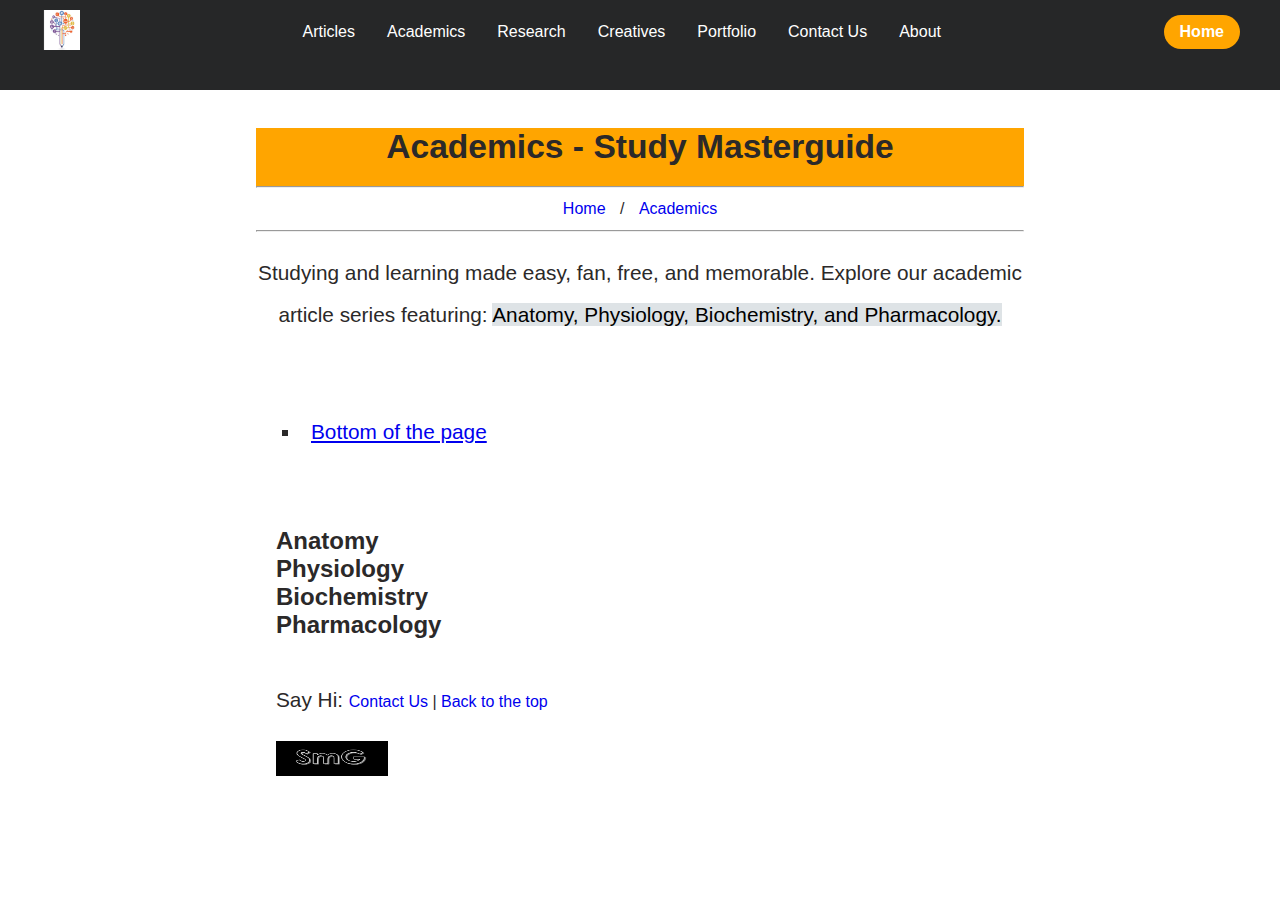
==== temp/academics.html @ 3e27f5c3 "SmG" ====
<!DOCTYPE html>
<html lang="en">
    <head>
        <!-- META CHARSET -->
        <meta charset="UTF-8">
        <!-- META EDGE -->
        <meta http-equiv="X-UA-Compatible" content="IE=edge">
        <!-- META VIEWPORT -->
        <meta name="viewport" content="width=device-width, initial-scale=1.0">
        
        <!-- TITLE -->
        <title>Academics - StudyMasterguide.com</title>
        <!-- META DESCRIPTION -->
        <meta name="description" content="Learn Anatomy, Physiology, Biochemistry, and Pharmacology with ease. Make studying this concepts fan :)">
        <!-- META KEYWORDS -->
        <meta name="keywords" content="Study; Anatomy; Anatomy and Physiology; Biochemistry; Physiology; Pharmacology; MCQs; SAQs; LAQs">
        <!-- META AUTHOR -->
        <meta name="author" content="Ouma Winnie">
        <!-- FAVICON -->
        <link rel="shortcut icon" type="image/ico" href="../favicon.ico">
        <!-- FONT AWESOME ICONS -->
        <link rel="stylesheet"
        href="https://cdnjs.cloudflare.com/ajax/libs/font-awesome/6.4.0/css/all.min.css"
        integrity="sha512-iecdLmaskl7CVkqkXNQ/ZH/XLlvWZOJyj7Yy7tcenmpD1ypASozpmT/E0iPtmFIB46ZmdtAc9eNBvH0H/ZpiBw=="
        crossorigin="anonymous" referrerpolicy="no-referrer">
        <!-- STYLESHEETS -->
        <link rel="stylesheet" href="../styles/home.css">
        <link rel="stylesheet" href="../styles/articles.css">
    </head>
<body>
    <header class="headerBackground">
        <div class="navbar">
          <!-- SMG LOGO -->
          <div class="Logo">
            <nav class="leftLeftDiv">
              <map name="logo">
                <a href="../home.html">
                  <area shape="circle" coords="65,65,65" href="../home.html" title="Home - StudyMasterguide.com" alt="Home page">
                </a>
              </map>
              <img usemap="#logo" src="../images/logo.png" alt="StudyMasterguide page logo"
                  width="50" height="50">
            </nav>
          </div>
          <!-- NAV LINKS -->
          <ul class="links" aria-label="primaryNavigation">
            <li><a href="articles.html">Articles</a></li>
            <li><a href="academics.html">Academics</a></li>
            <li><a href="research.html">Research</a></li>
            <li><a href="creatives.html">Creatives</a></li>
            <li><a href="portfolio.html">Portfolio</a></li>
            <li><a href="contact.html">Contact Us</a></li>
            <li><a href="about.html">About</a></li>
          </ul>
          <a href="../home.html" class="actionBtn">Home</a>
          <div class="toggleBtn">
            <i class="fa-solid fa-bars"></i>
          </div>
        </div>

        <!-- TOOGLE MENU ON SMALLER SCREENS -->
        <div class="dropdownMenu">
          <ul>
            <li><a href="articles.html">Articles</a></li>
            <li><a href="academics.html">Academics</a></li>
            <li><a href="research.html">Research</a></li>
            <li><a href="creatives.html">Creatives</a></li>
            <li><a href="portfolio.html">Portfolio</a></li>
            <li><a href="contact.html">Contact Us</a></li>
            <li><a href="about.html">About</a></li>
            <li><a href="../home.html" class="actionBtn">Home</a></li>
          </ul>
        </div>
    </header>

  <main>
    <section class="intro">
        <div id="heading">
          <h1>Academics - Study Masterguide</h1>
        </div>
        
        <hr>
        <nav aria-label="inPageNavigation">
          <ul>
            <li><a href="../home.html">Home</a></li>
            <li>/</li>
            <li><a href="academics.html">Academics</a></li>
          </ul>
        </nav>
        <hr>
  
        <p>Studying and learning made easy, fan, free, and memorable.
            Explore our academic article series featuring: <mark class="match">
              Anatomy, Physiology, Biochemistry, and Pharmacology.
            </mark> 
        </p>
      </section>
      
      <div class="quickAccess">
        <nav aria-label="quickAccessNavigation">
          <ul>
            <li><a href="#footer">Bottom of the page</a></li>
          </ul>
        </nav>
      </div>

      <div class="mainPageContent">
        <section id="anat">
          <h2>Anatomy</h2>
        </section>

        <section id="physio">
          <h2>Physiology</h2>
        </section>

        <section id="biochem">
          <h2>Biochemistry</h2>
        </section>

        <section id="pharmco">
          <h2>Pharmacology</h2>
        </section>
      </div>
  </main>

  <footer id="footer">
    <p><span>Say Hi: </span><a href="contact.html">Contact Us</a> | 
    <a href="#heading">Back to the top</a></p>

    <div class="footerLogo">
    <map name="flogo">
        <a title="StudyMasterguide logo" href="../home.html">
            <area shape="circle" coords="75,75,75" href="../home.html" alt="Footer logo redirecting to home page">
        </a>
    </map>
    <img usemap="#flogo" src="../images/footer_logo.png" alt="SmG logo"
        title="StudyMasterguide logo" width="112" height="35">
    </div>
  </footer>

  <script src="../scripts/home.js"></script>
</body>
</html>
---- styles/home.css ----
/* OVERALL STYLE */
* {
    margin: 0;
    padding: 0;
    box-sizing: border-box;
    font-family: Verdana, Arial, Tahoma, sans-serif;
}

/* HEADER STYLES */
.background {
    position: relative;
    height: 100vh;
    background-image: url('../images/headerBackground.jpg');
    background-repeat: no-repeat;
    background-attachment: scroll;
    background-size: cover;
    padding: 0 2rem;
}

/* NAV STYLES */
.leftLeftDiv img {
    width: 40px;
    height: 40px;
}

#navStyle {
    color: #ffffff;
    text-decoration: none;
    font-size: 1rem;
}

.links li {
    list-style: none;
}

.links li a,
.links + a {
    text-decoration: none;
    color: #fff;
    font-size: 1rem;
}

.links li a:hover {
    color: orange;
    font-weight: bolder;
}

.navbar {
    width: 100%;
    height: 64px;
    max-width: 1200px;
    margin: 0 auto;
    display: flex;
    align-items: center;
    justify-content: space-between;
}

.navbar .links {
    display: flex;
    gap: 2rem;
}

/* NAV STYLES - SMALLER SCREENS */
.navbar .toggleBtn {
    color: #fff;
    font-size: 1.5rem;
    cursor: pointer;
    display: none;
}

.actionBtn {
    background-color: orange;
    color: #fff;
    padding: 0.5rem 1rem;
    border: none;
    outline: none;
    border-radius: 20px;
    font-size: 0.8rem;
    font-weight: bold;
    cursor: pointer;
    transition: scale .2 ease;
}

.actionBtn:hover {
    scale: 1.05;
    color: #fff;
}

.actionBtn:active {
    scale: 0.95;
}

.dropdownMenu {
    display: none;
    position: absolute;
    right: 2rem;
    top: 60px;
    height: 0;
    width: 300px;
    background: rgba(255, 255, 255, 0.1);
    backdrop-filter: blur(10px);
    border-radius: 10px;
    overflow: hidden;
    transition: height 0.2s cubic-bezier(0.175, 0.885, 0.32, 1.275);
}

.dropdownMenu.open {
    height: 345px;
}

.dropdownMenu li {
    padding: 0.7rem;
    display: flex;
    align-items: center;
    justify-content: center;
}

.dropdownMenu li a {
    color: #fff;
    text-decoration: none;
}

.dropdownMenu li a:hover {
    font-size: larger;
    font-weight: bolder;
}

.dropdownMenu .actionBtn {
    width: 100%;
    display: flex;
    justify-content: center;
}

/* MAIN CONTENT STYLES */
.background main {
    padding-top: 67%;
    margin: 0 20%;
    text-align: center;
    color: rgb(43, 41, 41);
}

    /* SECTION INTRO STYLES */

.intro {
    display: inline-block;
    padding-bottom: 20px;
}

.intro li {
    list-style: none;
    padding: 30px;
}

.intro li a {
    text-decoration: none;
    line-height: 2rem;
}

.intro li a:hover {
    text-decoration: underline;
    font-weight: bolder;
}

#heading h1 {
    padding-bottom: 20px;
    font-size: 2.1rem;
}

.intro hr + p {
    padding-top: 20px;
    line-height: 2;
    font-size: 1.3rem;
}

mark {
    background-color: #dee3e6;
}

    /* SECTION QUICKACCESSNAV STYLES */
.quickAccess{
    padding: 45px;
    line-height: 2;
    font-size: 1.3rem;
}

.quickAccess li {
    list-style: square;
    padding: 10px;
    text-align: left;
}

.quickAccess li a:hover {
    text-decoration: none;
    font-weight: bolder;
    color: rgb(10, 179, 179);
}

    /* SECTION MAINPAGECONTENT */
.mainPageContent {
    padding: 20px;
    text-align: left;
}

.mainPageContent #articles ul {
    padding: 20px;
}

.mainPageContent #articles,
.mainPageContent #academics,
.mainPageContent #research,
.mainPageContent #creatives {
    display: flex;
    padding: 10px;
}

.mainPageContent .text {
    margin-left: 80px;
    line-height: 2;
    font-size: 1.3rem;
}

.mainPageContent .text h2:hover {
    text-decoration: underline;
}

.mainPageContent .text a:hover {
    font-weight: bolder;
    color: rgb(10, 179, 179);
}

.mainPageContent a {
    text-decoration: none;
}

.mainPageContent a img {
    width: 250px;
    height: 200px;
}

.mainPageContent #articles:hover,
.mainPageContent #academics:hover,
.mainPageContent #research:hover,
.mainPageContent #creatives:hover {
    background-color: rgb(218, 213, 213);
    transform: scale(1.1);
    box-shadow: 0 0 10px rgba(0, 0, 0, 0.5);
}


    /* FOOTER STYLES */
#footer {
    padding: 20px;
    margin: 0 20%;
    text-align: left;
    color: rgb(43, 41, 41);
}

#footer p span {
    padding-top: 20px;
    line-height: 2;
    font-size: 1.3rem;
}

#footer p a {
    text-decoration: none;
}

#footer p a:hover {
    text-decoration: overline;
    font-weight: bolder;
    color: rgb(10, 179, 179);
}

        /* SECTION FOOTER LOGO */
#footer .footerLogo {
    padding-top: 20px;
    padding-bottom: 20px;
}

/* MEDIA QUERIES */
@media (max-width: 610px) {
    .background {
        position: relative;
        height: 76vh;
        background-image: url('../images/header_background.jpg');
        background-repeat: no-repeat;
        background-attachment: scroll;
        background-size: contain;
        padding: 0 2rem;
    }
}

@media (max-width: 810px) {
    .background {
        position: relative;
        height: 100vh;
        background-image: url('../images/header_background.jpg');
        background-repeat: no-repeat;
        background-attachment: scroll;
        background-size: contain;
        padding: 0 2rem;
    }

    .background main {
        padding-top: 67%;
    }
}

@media (min-width: 811px) and (max-width: 911.5px) {
    .background main {
        padding-top: 70%;
    }
}

@media (max-width: 992px) {
    .navbar .links,
    .navbar .actionBtn {
        display: none;
    }

    .navbar .toggleBtn {
        display: block;
    }

    .dropdownMenu {
        display: block;
    }

    .mainPageContent #articles,
    .mainPageContent #academics,
    .mainPageContent #research,
    .mainPageContent #creatives {
    display: inline-block;
    }

    .mainPageContent .text {
        margin-left: 0;
    }

    .mainPageContent .text {
        padding-top: 40px;
    }
}

@media (max-width: 576px) {
    .background main {
        padding-top: 67%;
        margin: 0 10%;
    }

    #footer {
        margin: 0 10%;
    }

    .dropdownMenu {
        left: 2rem;
        width: unset;
        background: rgba(85, 81, 81, 0.6);
    }

    .dropdownMenu.open {
        height: 369px;
    }
    
    .dropdownMenu li {
        padding: 0.8rem;
        display: flex;
        align-items: center;
        justify-content: center;
    }
}

@media (max-width: 340px) {
    .background main {
        text-align: left;
        margin: 0 auto;
        max-width: none;
    }

    #footer {
        margin: 0 auto;
    }
}
---- styles/articles.css ----
/* HEADER STYLES */
.headerBackground {
    background-color: #262728;
    position: relative;
    width: 100%;
    height: 10vh;
    padding: 0 2rem;
}

/* NAV STYLES - SMALLER SCREENS */
.dropdownMenu {
    top: 70px;
    background: rgba(12, 11, 11, 0.4);
    border-radius: 20px;
}

/* MAIN CONTENT STYLES */
main {
    padding-top: 3%;
    margin: 0 20%;
    text-align: center;
    color: rgb(43, 41, 41);
}

.intro li {
    padding: 5px;
    display: inline-block;
}

#heading h1 {
    background-color: orange;
}

.intro hr + p a {
    text-decoration: none;
}

.intro hr + p a:hover {
    color: rgb(10, 179, 179);
}

/* SECTION MAINPAGECONTENT */
.mainPageContent #tech {
    padding-top: 20px;
}

#tech,
#life,
#cyber,
#hire {
    padding: 10px;
    background-color: white;
    transition: background-color 1s ease;
}

#hire {
    background-color: orange;
}

#tech:hover,
#life:hover,
#cyber:hover,
#hire:hover {
    background-color: rgb(253, 193, 80);
}

#tech h2:hover,
#life h2:hover,
#cyber h2:hover,
#hire h2:hover {
    text-decoration: underline;
}

#tech a:hover,
#life a:hover,
#cyber a:hover,
#hire a:hover {
    font-weight: bolder;
}

#tech h2,
#life h2,
#cyber h2,
#hire h2 {
    padding-bottom: 20px;
}

#tech p,
#life p,
#cyber p,
#hire p {
    font-size: 1.3rem;
    line-height: 2;
}

#tech ul,
#life ul,
#cyber ul,
#hire ul {
    padding: 40px;
}

#tech p + ul li,
#hire li {
    padding: 10px;
}

#tech a,
#life a,
#cyber a,
#hire a,
#hire li {
    font-size: 1.2rem;
}

.anim {
    border-radius: 5%;
    overflow: hidden;
    animation: square 5s linear infinite;
}

@keyframes square {
    0%{
        transform: rotate(0deg) translate(-15px) rotate(0deg);
    }

    100%{
        transform: rotate(360deg) translate(-15px) rotate(-360deg);
    }
}


/* UNIMPORTED MEDIA QUERIES */
@media (max-width: 992px) {
    .navbar .links,
    .navbar .actionBtn {
        display: none;
    }

    .navbar .toggleBtn {
        display: block;
    }

    .dropdownMenu {
        display: block;
    }

    main {
        margin: 0 10%;
        text-align: center;
        color: rgb(43, 41, 41);
    }

    .mainPageContent {
        margin-left: 0;
        line-height:1.8;
        font-size:1.2rem;
    }
}

@media (max-width: 576px) {
    .dropdownMenu {
        left: 2rem;
        width: unset;
        background: rgba(85, 81, 81, 0.6);
    }

    .dropdownMenu.open {
        height: 369px;
    }
    
    .dropdownMenu li {
        padding: 0.8rem;
        display: flex;
        align-items: center;
        justify-content: center;
    }

    main {
        margin: 0 10%;
    }

    .mainPageContent {
        padding: 3px;
        line-height:1;
        font-size:1rem;
    }
}

@media (max-width: 340px) {
    .background main {
        text-align: left;
        margin: 0 auto;
        max-width: none;
    }

    #footer {
        margin: 0 auto;
    }
}
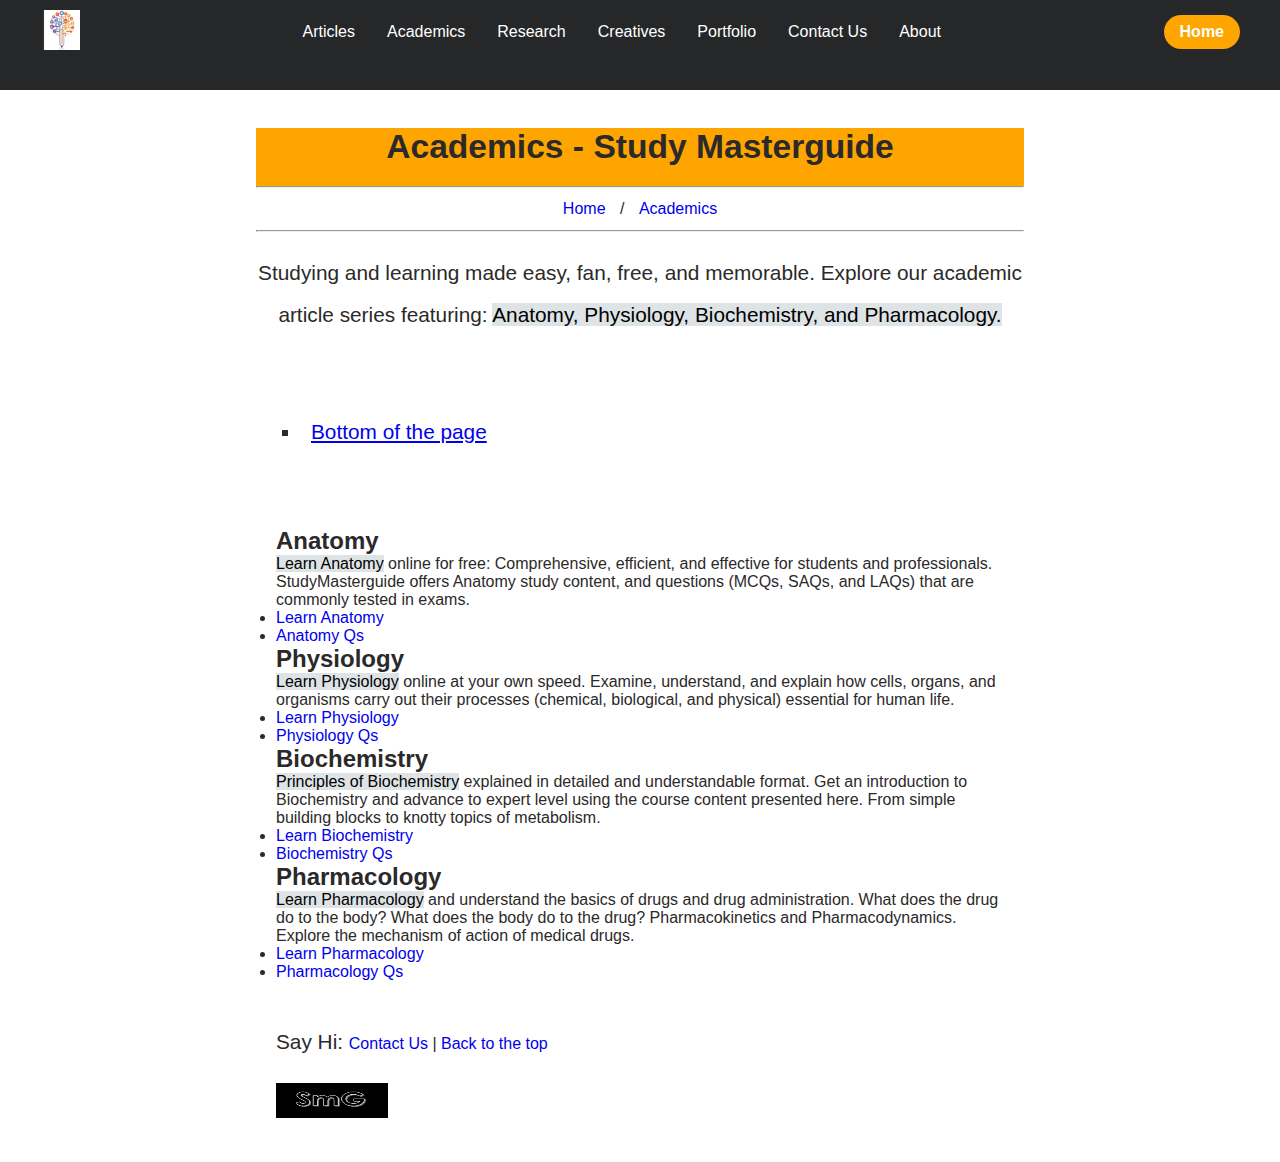
==== commit 5bb7b38d: "Academic and contact pages" ====
--- a/temp/academics.html
+++ b/temp/academics.html
@@ -107,18 +107,45 @@
       <div class="mainPageContent">
         <section id="anat">
           <h2>Anatomy</h2>
+          <p><mark class="match">Learn Anatomy</mark> online for free: Comprehensive, 
+          efficient, and effective for students and professionals. StudyMasterguide offers 
+          Anatomy study content, and questions (MCQs, SAQs, and LAQs) that are commonly tested in exams.</p>
+          <ul>
+            <li><a href="academia/anat/learn-human-anatomy.html">Learn Anatomy</a></li>
+            <li><a href="academia/anat/anatomy-questions-and-answers.html">Anatomy Qs</a></li>
+          </ul>
         </section>
 
         <section id="physio">
           <h2>Physiology</h2>
+          <p><mark class="match">Learn Physiology</mark> online at your own speed. Examine, understand, 
+          and explain how cells, organs, and organisms carry out their processes (chemical, biological, and physical) essential for human life.</p>
+          <ul>
+            <li><a href="academia/physio/learn-physiology.html">Learn Physiology</a></li>
+            <li><a href="academia/physio/physiology-questions-and-answers.html">Physiology Qs</a></li>
+          </ul>
         </section>
 
         <section id="biochem">
           <h2>Biochemistry</h2>
+          <p><mark class="match">Principles of Biochemistry</mark> explained in detailed and understandable format. Get 
+          an introduction to Biochemistry and advance to expert level using the course content presented here. From simple 
+          building blocks to knotty topics of metabolism.</p>
+          <ul>
+            <li><a href="academia/biochem/learn-biochemistry.html">Learn Biochemistry</a></li>
+            <li><a href="academia/biochem/biochemistry-questions-and-answers.html">Biochemistry Qs</a></li>
+          </ul>
         </section>
 
         <section id="pharmco">
           <h2>Pharmacology</h2>
+          <p><mark class="match">Learn Pharmacology</mark> and understand the basics of drugs and drug administration. 
+          What does the drug do to the body? What does the body do to the drug? Pharmacokinetics and Pharmacodynamics. Explore 
+          the mechanism of action of medical drugs.</p>
+          <ul>
+            <li><a href="academia/pharmco/learn-pharmacology.html">Learn Pharmacology</a></li>
+            <li><a href="academia/pharmco/pharmacology-questions-and-answers.html">Pharmacology Qs</a></li>
+          </ul>
         </section>
       </div>
   </main>
